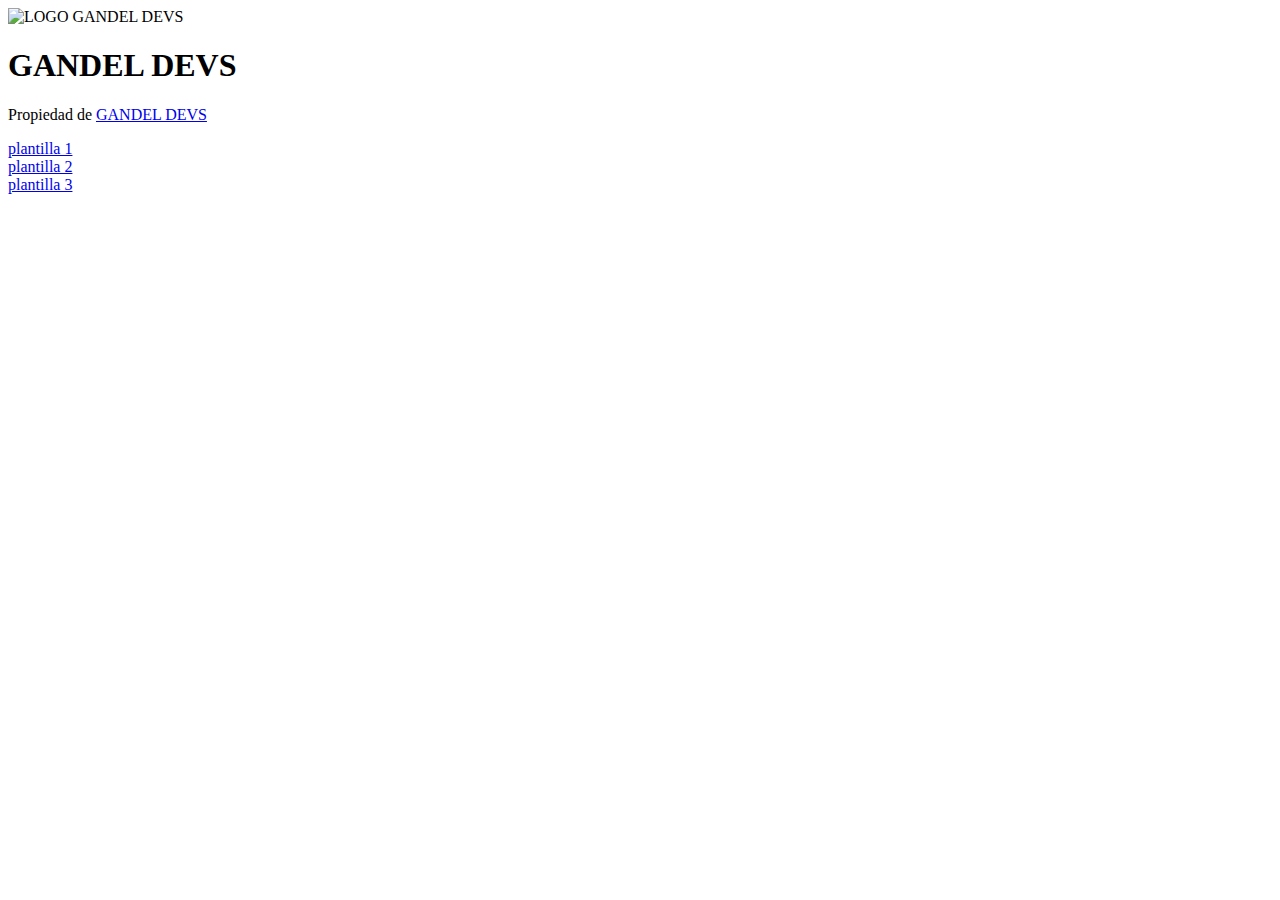
==== index.html @ 8ab402d2 ""UPDATE: 21/06/2022, 19:44"" ====
<!DOCTYPE html>
<html lang="es">
<head>
    <meta charset="UTF-8">
    <meta http-equiv="X-UA-Compatible" content="IE=edge">
    <meta name="viewport" content="width=device-width, initial-scale=1.0">
    <title>PLANTILLAS GANDEL DEVS</title>
    <link rel="stylesheet" href="index.css">
</head>
<body>
    <header>
        <img src="IMG/LOGOGANDEL.png" alt="LOGO GANDEL DEVS" width="60px" height="60px">
        <h1>GANDEL DEVS</h1>
    </header>
    <p>Propiedad de <a href="https://bit.ly/GANDELDEVS">GANDEL DEVS</a></p>
    <div>
        <a href="ESTILOS_UNO/page.html">plantilla 1</a> <br>
        <a href="ESTILO_DOS/pag.html">plantilla 2</a> <br>
        <a href="ESTILO_TRES/PAGTRES.html">plantilla 3</a>
    </div>
    
</body>
</html>
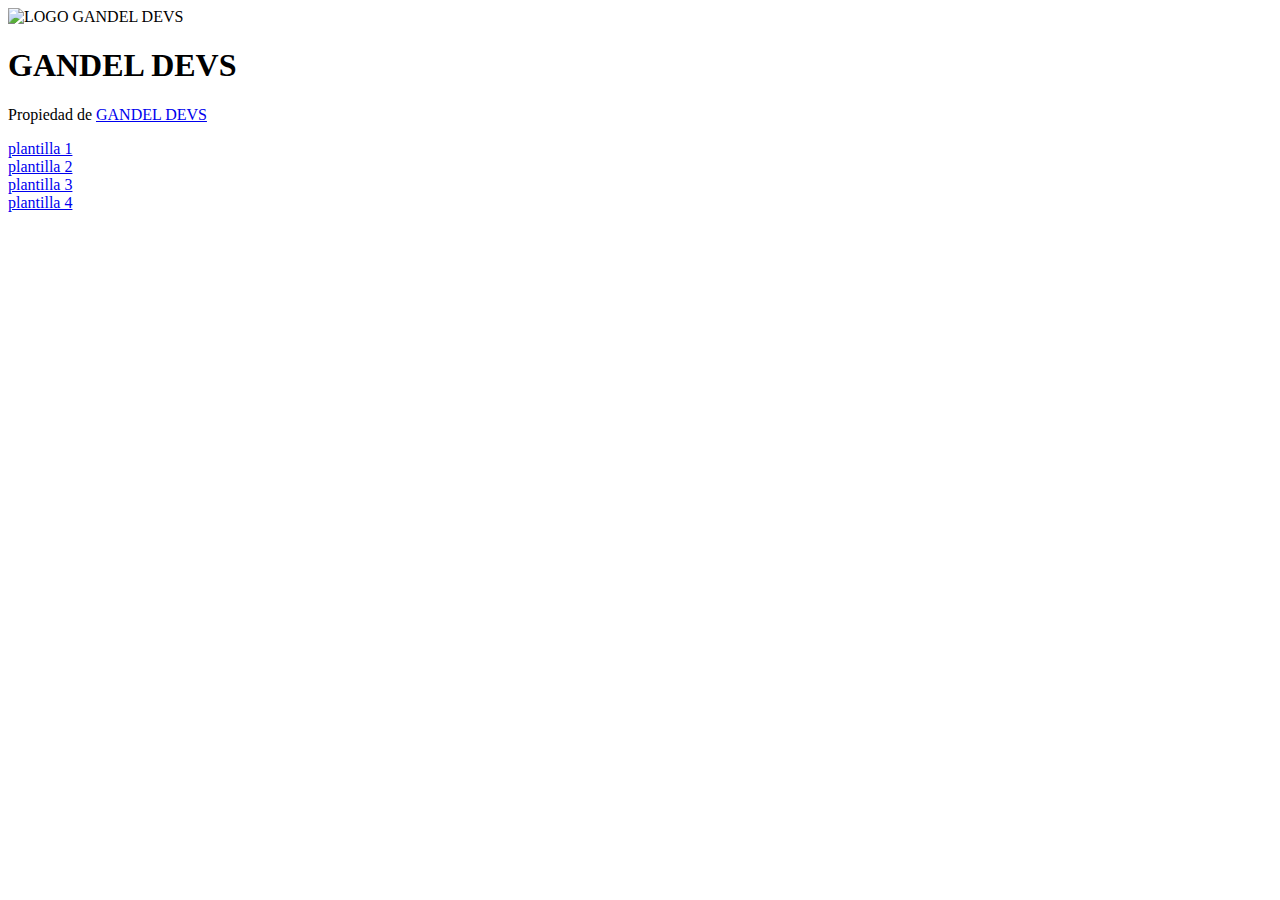
==== commit e047eb70: "Merge pull request #2 from gandel-devs/master" ====
--- a/index.html
+++ b/index.html
@@ -16,7 +16,8 @@
     <div>
         <a href="ESTILOS_UNO/page.html">plantilla 1</a> <br>
         <a href="ESTILO_DOS/pag.html">plantilla 2</a> <br>
-        <a href="ESTILO_TRES/PAGTRES.html">plantilla 3</a>
+        <a href="ESTILO_TRES/PAGTRES.html">plantilla 3</a> <br>
+        <a href="STYLE_FOUR/page_four.html">plantilla 4</a> <br>
     </div>
     
 </body>
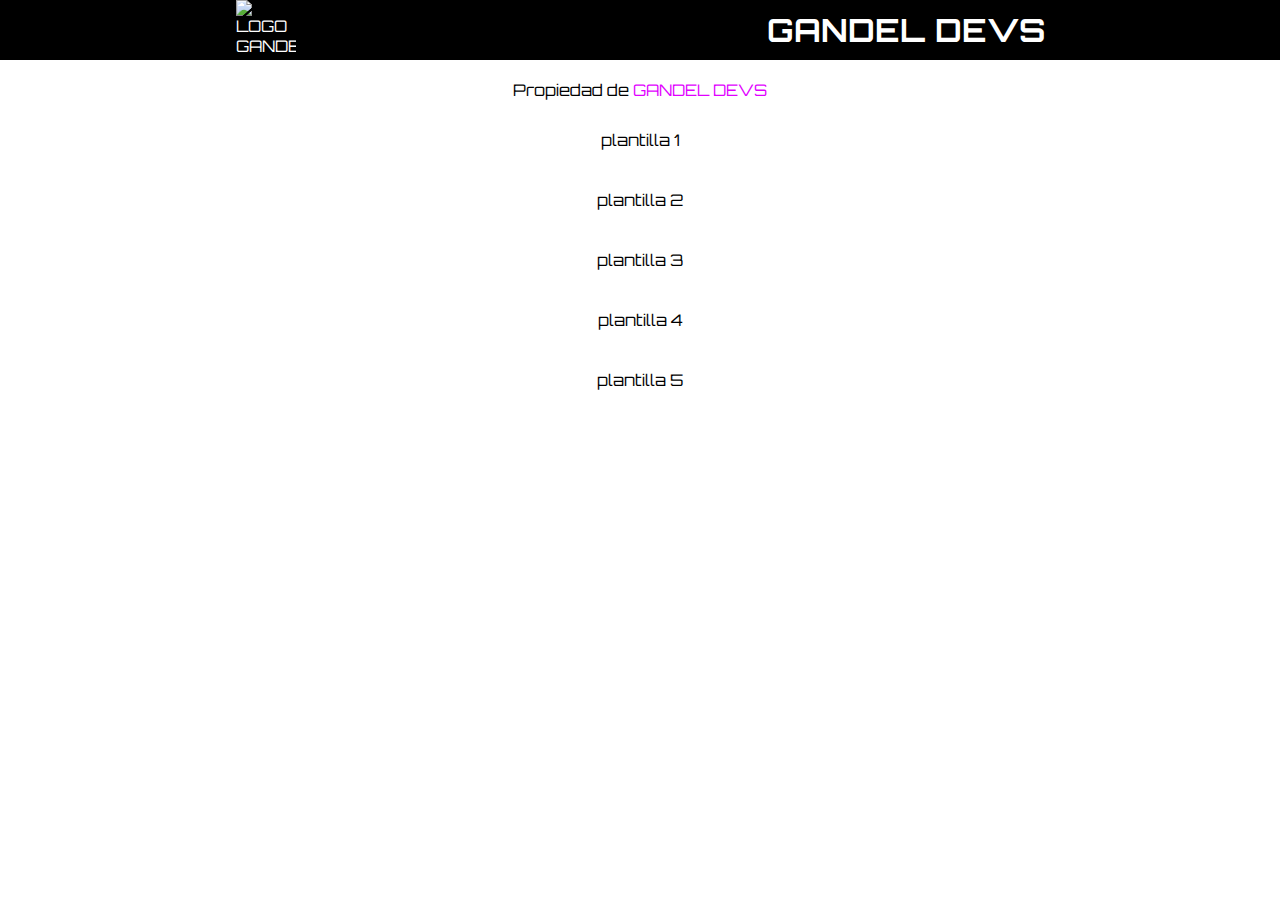
==== commit 7cc74167: "UPDATE: 16-JULIO-2022, 21:34 PM" ====
--- a/index.html
+++ b/index.html
@@ -18,6 +18,7 @@
         <a href="ESTILO_DOS/pag.html">plantilla 2</a> <br>
         <a href="ESTILO_TRES/PAGTRES.html">plantilla 3</a> <br>
         <a href="STYLE_FOUR/page_four.html">plantilla 4</a> <br>
+        <a href="STYLEFIVE/stylefive.html">plantilla 5</a>
     </div>
     
 </body>
--- a/index.css
+++ b/index.css
@@ -0,0 +1,77 @@
+@import url('https://fonts.googleapis.com/css2?family=Orbitron&display=swap');
+
+*, ::after, ::before{
+    padding: 0;
+    margin: 0;
+    box-sizing: border-box;
+}
+
+::-webkit-scrollbar{
+    width: 0;
+    height: 0;
+}
+
+body{
+    background-image: url(IMG/portada_gnral.jpg);
+    height: 100%;
+    width: 100%;
+    background-repeat: no-repeat;
+    background-size: cover;
+    background-attachment: fixed;
+    font-family: 'Orbitron', sans-serif;
+}
+
+header{
+    background-color: #000000;
+    height: auto;
+    display: flex;
+    justify-content: space-around;
+    flex-direction: row;
+    align-items: center;
+    color: #fff;
+    flex-wrap: wrap;
+}
+
+p{
+    background-color: #fff;
+    margin: auto;
+    width: 300px;
+    text-align: center;
+    padding: 20px;
+    border-radius: 30px;
+}
+
+p>a{
+    text-decoration: none;
+    color: #e100ff;
+    transition: all 0.6s;
+}
+
+p>a:hover{
+    text-decoration: underline;
+    color: #560061;
+}
+
+div{
+    width: 100%;
+    height: 100%;
+    display: flex;
+    flex-direction: column;
+    justify-content: space-around;
+    align-items: center;
+}
+
+div>a{
+    background-color: #fff;
+    text-decoration: none;
+    color: #000;
+    padding: 10px;
+    border-radius: 30px;
+    transition: all 0.6s;
+}
+
+div>a:hover{
+    background-color: #000;
+    text-decoration:line-through;
+    color: #fff;
+}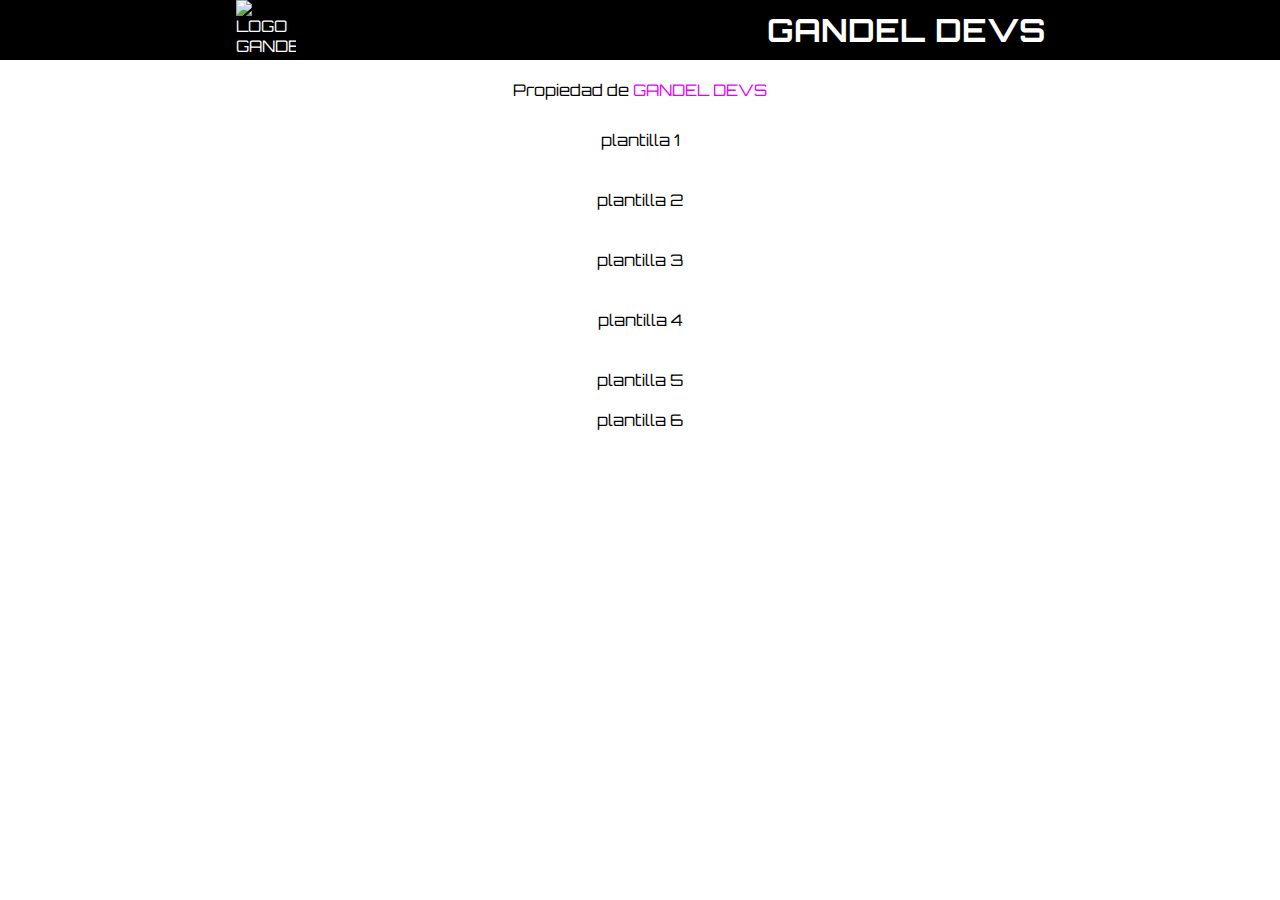
==== commit 487114ca: "Merge pull request #7 from gandel-devs/master" ====
--- a/index.html
+++ b/index.html
@@ -19,6 +19,7 @@
         <a href="ESTILO_TRES/PAGTRES.html">plantilla 3</a> <br>
         <a href="STYLE_FOUR/page_four.html">plantilla 4</a> <br>
         <a href="STYLEFIVE/stylefive.html">plantilla 5</a>
+        <a href="STYLESIX/stylesix.html">plantilla 6</a>
     </div>
     
 </body>
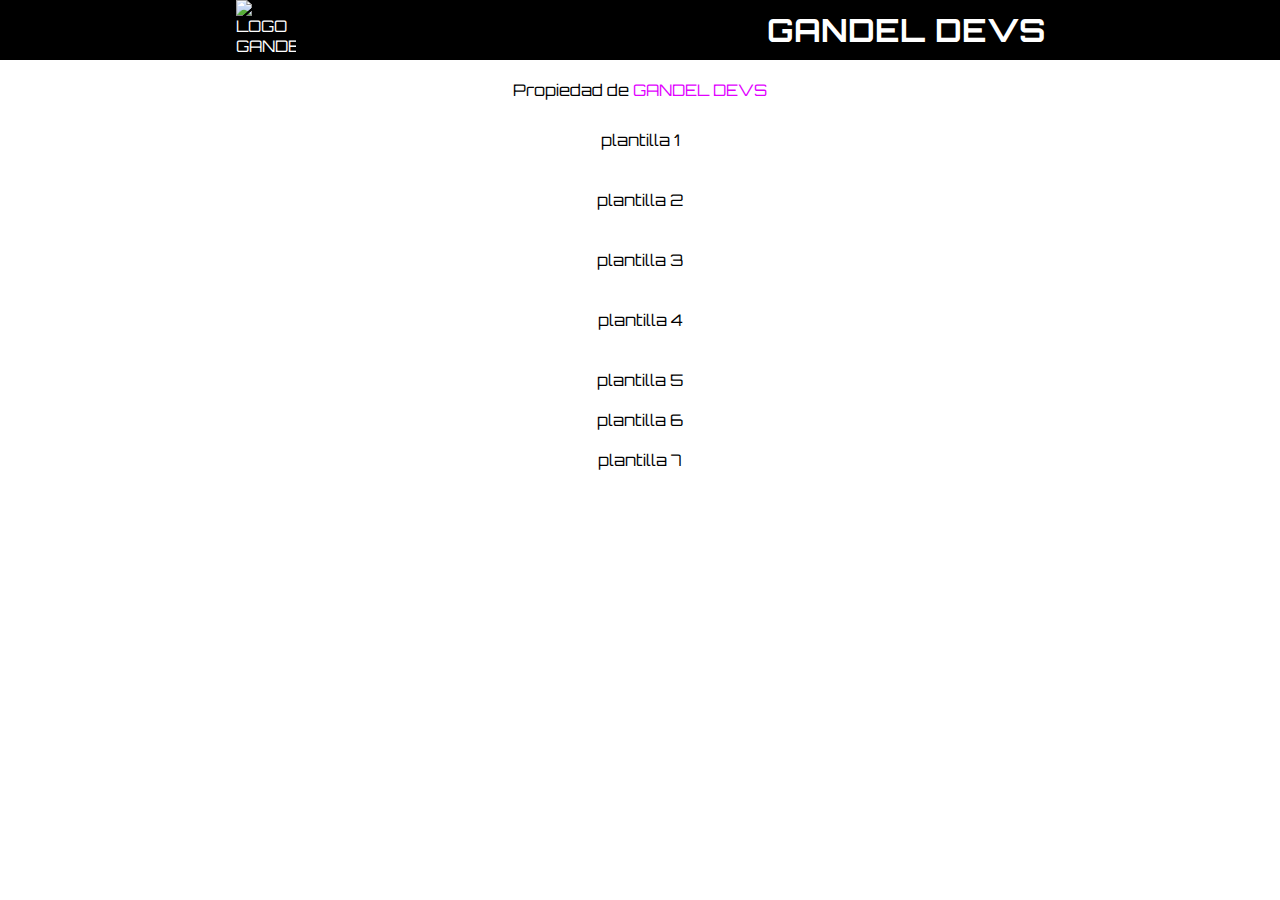
==== commit d74e48f6: "Merge pull request #8 from denisganda123/master" ====
--- a/index.html
+++ b/index.html
@@ -20,6 +20,7 @@
         <a href="STYLE_FOUR/page_four.html">plantilla 4</a> <br>
         <a href="STYLEFIVE/stylefive.html">plantilla 5</a>
         <a href="STYLESIX/stylesix.html">plantilla 6</a>
+        <a href="STYLESEVEN/pageseven.html">plantilla 7</a>
     </div>
     
 </body>
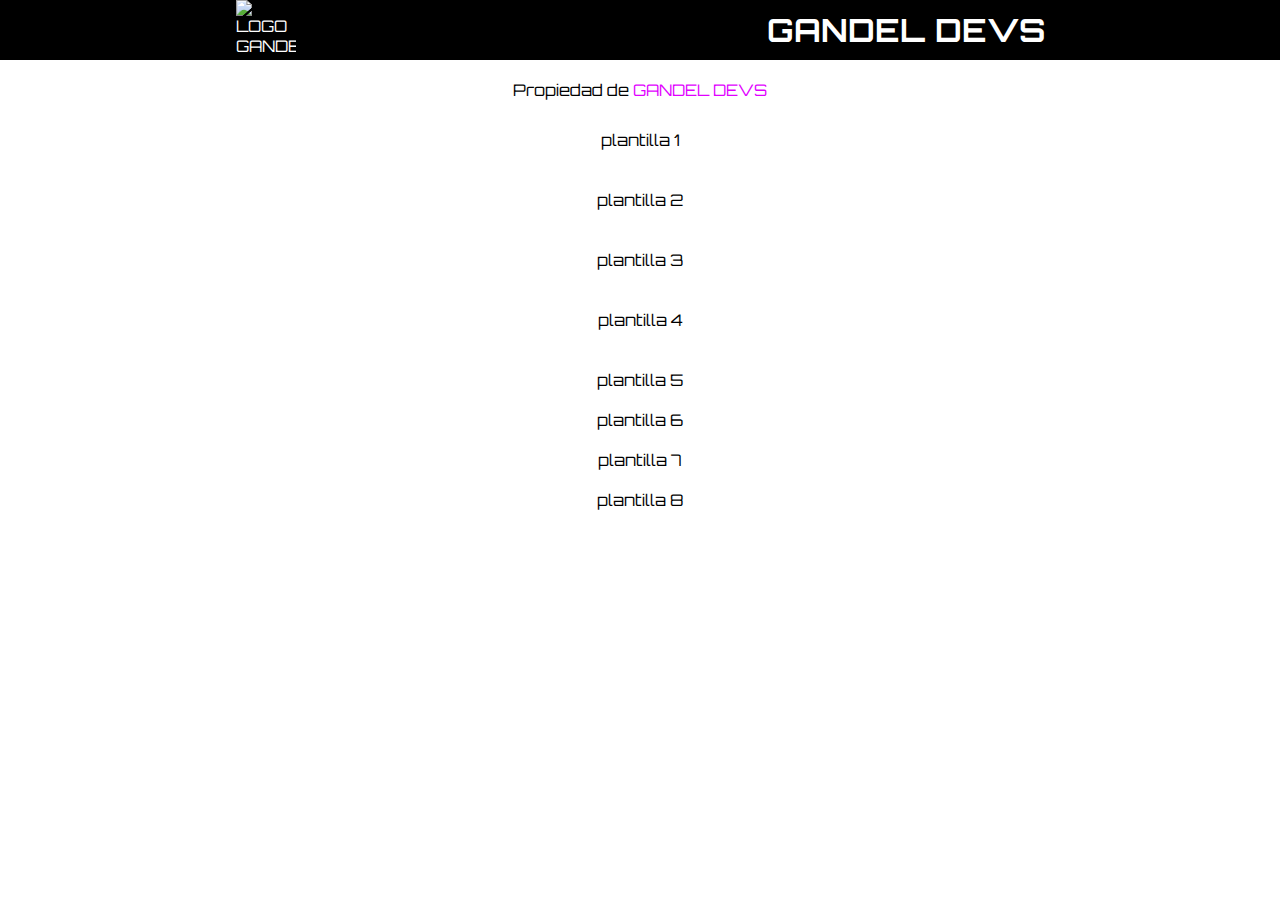
==== commit 13fe0df2: "Merge pull request #10 from denisganda123/master" ====
--- a/index.html
+++ b/index.html
@@ -21,6 +21,7 @@
         <a href="STYLEFIVE/stylefive.html">plantilla 5</a>
         <a href="STYLESIX/stylesix.html">plantilla 6</a>
         <a href="STYLESEVEN/pageseven.html">plantilla 7</a>
+        <a href="STYLE_EIGHT/styleEight.html">plantilla 8</a>
     </div>
     
 </body>
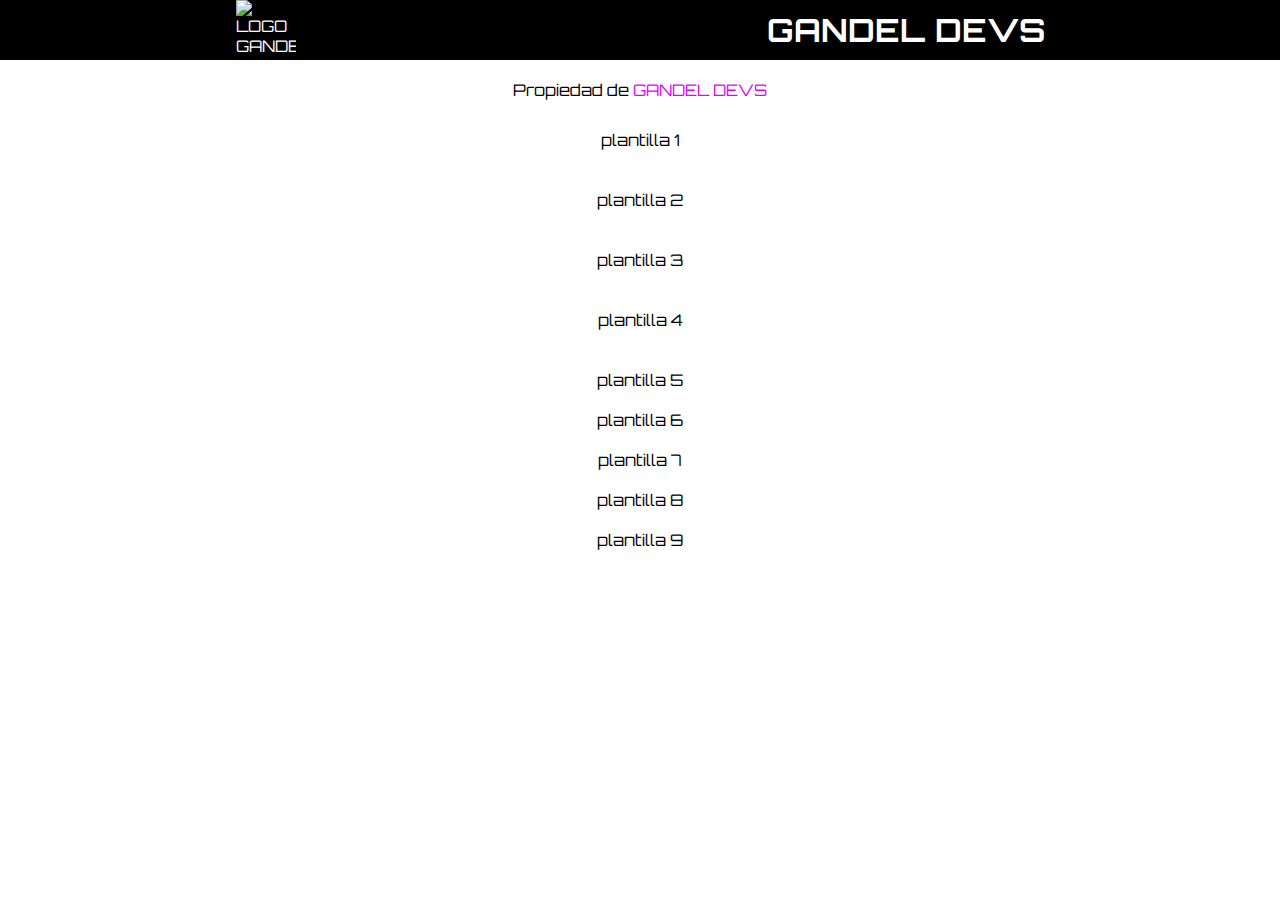
==== commit 08191847: "Merge pull request #12 from denisganda123/master" ====
--- a/index.html
+++ b/index.html
@@ -22,6 +22,7 @@
         <a href="STYLESIX/stylesix.html">plantilla 6</a>
         <a href="STYLESEVEN/pageseven.html">plantilla 7</a>
         <a href="STYLE_EIGHT/styleEight.html">plantilla 8</a>
+        <a href="STYLE_NINE/StyleNine.html">plantilla 9</a>
     </div>
     
 </body>
